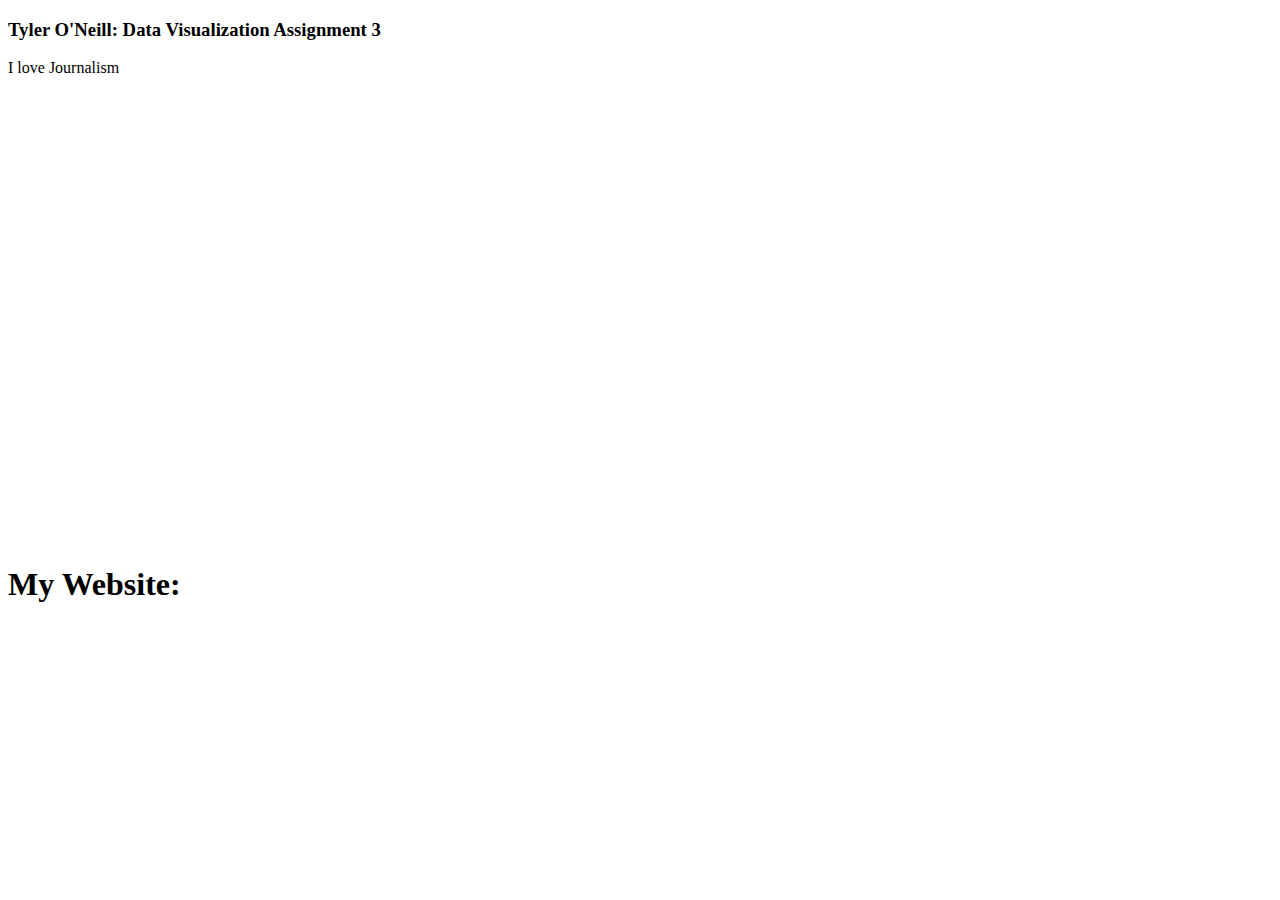
==== index.html @ 7171bcbf "Add files via upload" ====
<!doctype html>
<html lang="en">
  <head>
    <!-- Required meta tags -->
    <meta charset="utf-8">
    <meta name="viewport" content="width=device-width, initial-scale=1">

    <!-- Bootstrap CSS -->
    <link href="https://cdn.jsdelivr.net/npm/bootstrap@5.0.2/dist/css/bootstrap.min.css" rel="stylesheet" integrity="sha384-EVSTQN3/azprG1Anm3QDgpJLIm9Nao0Yz1ztcQTwFspd3yD65VohhpuuCOmLASjC" crossorigin="anonymous">

    <title>JNL 221 - DV3</title>
  </head>
  <body>

    <div class="container">

      <div class="row">
        <header class="col bg-secondary text-white p-2 mb-4">
          <h3>Tyler O'Neill: Data Visualization Assignment 3</h3>
        </header>
      </div>

      <div class="row">
        <div class="col-lg-7">

          <!-- PLACE YOUR DATAWRAPPER <iframe> DIRECTLY UNDERNEATH ME! -->
          <p> I love Journalism </P>


          <iframe title="Police Shooting Frequency by Location" aria-label="Map" id="datawrapper-chart-KpIOo" src="https://datawrapper.dwcdn.net/KpIOo/1/" scrolling="no" frameborder="0" style="width: 0; min-width: 100% !important; border: none;" height="447"></iframe><script type="text/javascript">!function(){"use strict";window.addEventListener("message",(function(e){if(void 0!==e.data["datawrapper-height"]){var t=document.querySelectorAll("iframe");for(var a in e.data["datawrapper-height"])for(var r=0;r<t.length;r++){if(t[r].contentWindow===e.source)t[r].style.height=e.data["datawrapper-height"][a]+"px"}}}))}();
          </script>

          <!-- PLACE YOUR DATAWRAPPER <iframe> ABOVE ME!-->

        </div>
<h1> My Website: <a href="https://tmoneill.wixsite.com/resume" </a>
      </div>

    <!-- Bootstrap Bundle with Popper -->
    <script src="https://cdn.jsdelivr.net/npm/bootstrap@5.0.2/dist/js/bootstrap.bundle.min.js" integrity="sha384-MrcW6ZMFYlzcLA8Nl+NtUVF0sA7MsXsP1UyJoMp4YLEuNSfAP+JcXn/tWtIaxVXM" crossorigin="anonymous"></script>

  </body>
</html>
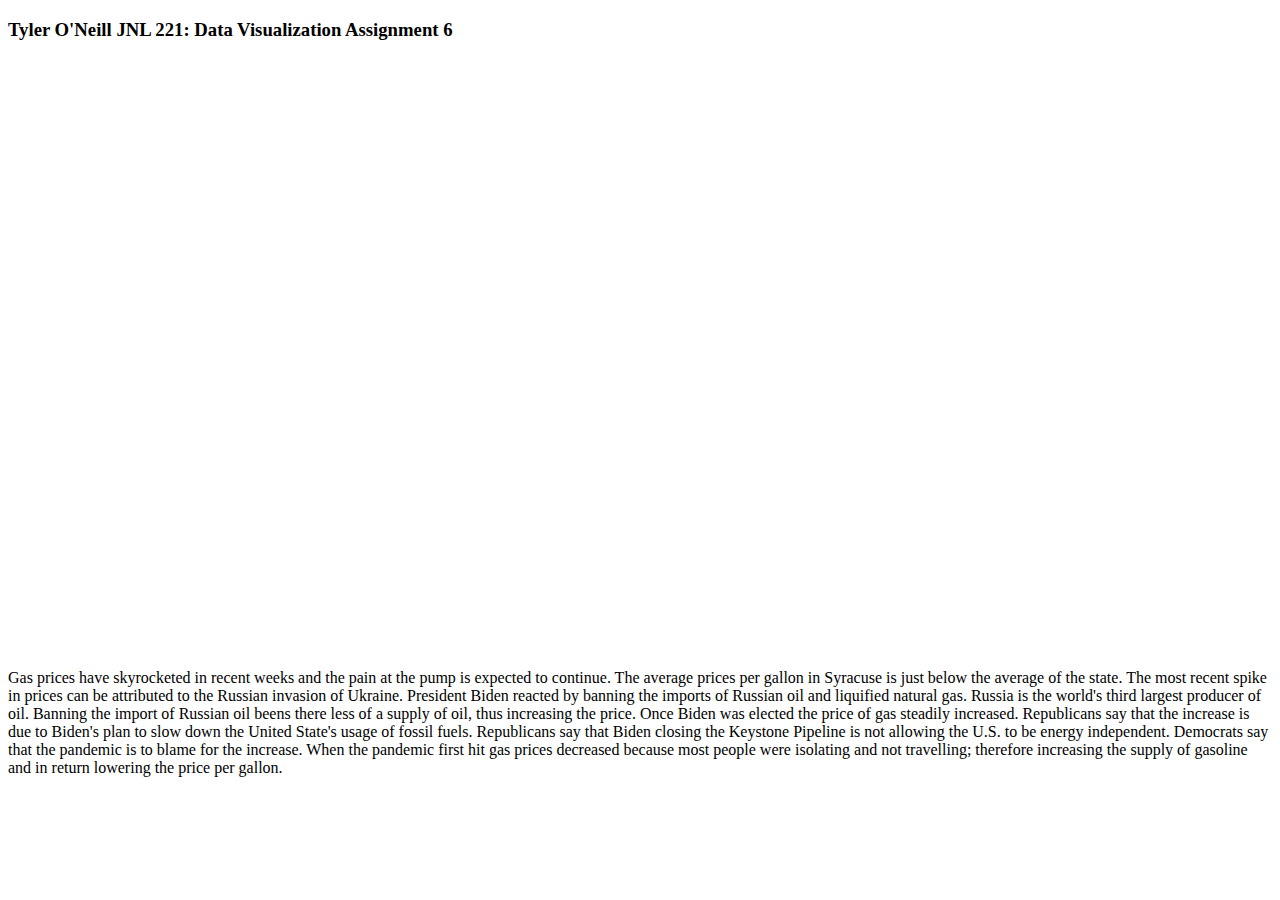
==== commit 993f3def: "Add files via upload" ====
--- a/index.html
+++ b/index.html
@@ -8,7 +8,7 @@
     <!-- Bootstrap CSS -->
     <link href="https://cdn.jsdelivr.net/npm/bootstrap@5.0.2/dist/css/bootstrap.min.css" rel="stylesheet" integrity="sha384-EVSTQN3/azprG1Anm3QDgpJLIm9Nao0Yz1ztcQTwFspd3yD65VohhpuuCOmLASjC" crossorigin="anonymous">
 
-    <title>JNL 221 - DV3</title>
+    <title>O'Neill Assignment 6</title>
   </head>
   <body>
 
@@ -16,7 +16,7 @@
 
       <div class="row">
         <header class="col bg-secondary text-white p-2 mb-4">
-          <h3>Tyler O'Neill: Data Visualization Assignment 3</h3>
+          <h3>Tyler O'Neill JNL 221: Data Visualization Assignment 6</h3>
         </header>
       </div>
 
@@ -24,20 +24,21 @@
         <div class="col-lg-7">
 
           <!-- PLACE YOUR DATAWRAPPER <iframe> DIRECTLY UNDERNEATH ME! -->
-          <p> I love Journalism </P>
+          <iframe title="Syracuse V.S New York State Gas Prices Since 2020" aria-label="Interactive line chart" id="datawrapper-chart-s9C4D" src="https://datawrapper.dwcdn.net/s9C4D/1/" scrolling="no" frameborder="0" style="width: 0; min-width: 100% !important; border: none;" height="606"></iframe><script type="text/javascript">!function(){"use strict";window.addEventListener("message",(function(e){if(void 0!==e.data["datawrapper-height"]){var t=document.querySelectorAll("iframe");for(var a in e.data["datawrapper-height"])for(var r=0;r<t.length;r++){if(t[r].contentWindow===e.source)t[r].style.height=e.data["datawrapper-height"][a]+"px"}}}))}();
+          </script>
 
-
-          <iframe title="Police Shooting Frequency by Location" aria-label="Map" id="datawrapper-chart-KpIOo" src="https://datawrapper.dwcdn.net/KpIOo/1/" scrolling="no" frameborder="0" style="width: 0; min-width: 100% !important; border: none;" height="447"></iframe><script type="text/javascript">!function(){"use strict";window.addEventListener("message",(function(e){if(void 0!==e.data["datawrapper-height"]){var t=document.querySelectorAll("iframe");for(var a in e.data["datawrapper-height"])for(var r=0;r<t.length;r++){if(t[r].contentWindow===e.source)t[r].style.height=e.data["datawrapper-height"][a]+"px"}}}))}();
-          </script>
 
           <!-- PLACE YOUR DATAWRAPPER <iframe> ABOVE ME!-->
 
         </div>
-<h1> My Website: <a href="https://tmoneill.wixsite.com/resume" </a>
+
+
       </div>
 
     <!-- Bootstrap Bundle with Popper -->
     <script src="https://cdn.jsdelivr.net/npm/bootstrap@5.0.2/dist/js/bootstrap.bundle.min.js" integrity="sha384-MrcW6ZMFYlzcLA8Nl+NtUVF0sA7MsXsP1UyJoMp4YLEuNSfAP+JcXn/tWtIaxVXM" crossorigin="anonymous"></script>
+Gas prices have skyrocketed in recent weeks and the pain at the pump is expected to continue. The average prices per gallon in Syracuse is just below the average of the state.
+The most recent spike in prices can be attributed to the Russian invasion of Ukraine. President Biden reacted by banning the imports of Russian oil and liquified natural gas. Russia is the world's third largest producer of oil. Banning the import of Russian oil beens there less of a supply of oil, thus increasing the price. Once Biden was elected the price of gas steadily increased. Republicans say that the increase is due to Biden's plan to slow down the United State's usage of fossil fuels. Republicans say that Biden closing the Keystone Pipeline is not allowing the U.S. to be energy independent. Democrats say that the pandemic is to blame for the increase. When the pandemic first hit gas prices decreased because most people were isolating and not travelling; therefore increasing the supply of gasoline and in return lowering the price per gallon.
 
   </body>
 </html>
